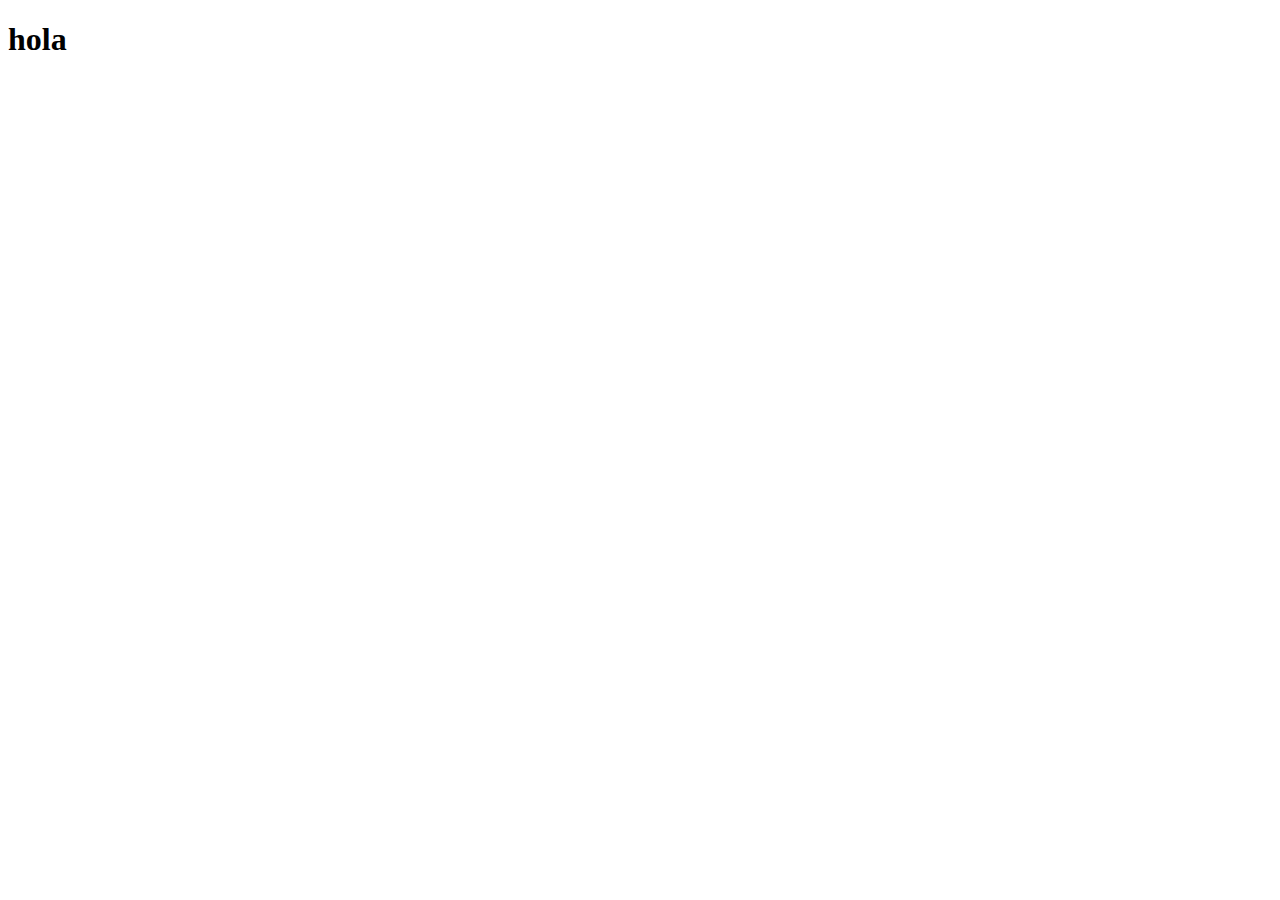
==== index.html @ 9a5a2128 "index creado" ====
<!DOCTYPE html>
<html lang="en">
<head>
    <meta charset="UTF-8">
    <meta name="viewport" content="width=device-width, initial-scale=1.0">
    <title>Document</title>
</head>
<body>
    <h1>hola</h1>
</body>
</html>
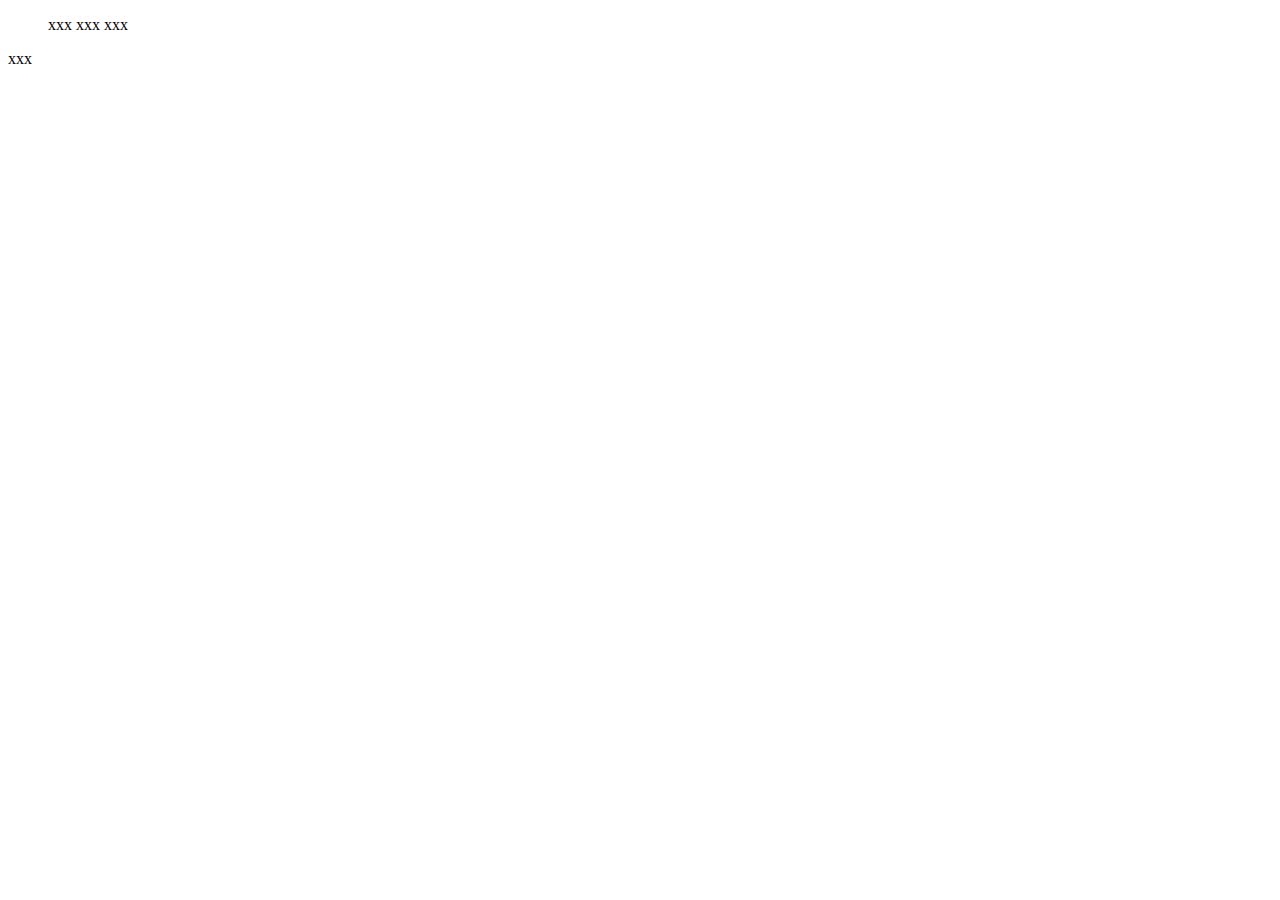
==== commit 194a6c7b: "Agr header y section" ====
--- a/index.html
+++ b/index.html
@@ -6,6 +6,17 @@
     <title>Document</title>
 </head>
 <body>
-    <h1>hola</h1>
+    <header>
+        <nav>
+            <ul>
+                <il>xxx</il>
+                <il>xxx</il>
+                <il>xxx</il>
+            </ul>
+        </nav>
+    </header>
+    <section>
+        xxx
+    </section>
 </body>
 </html>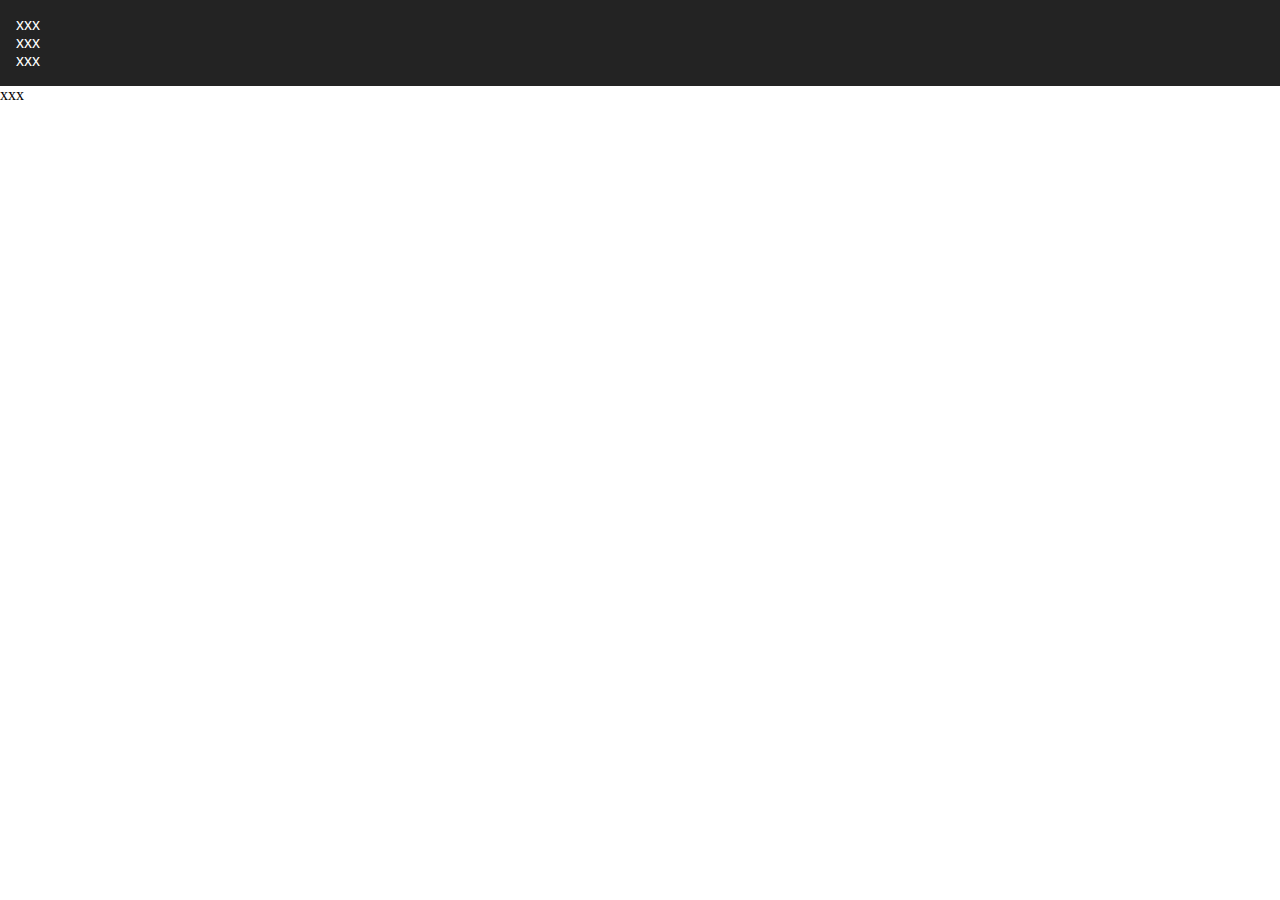
==== commit 30ed001e: "style hearder" ====
--- a/index.html
+++ b/index.html
@@ -3,15 +3,16 @@
 <head>
     <meta charset="UTF-8">
     <meta name="viewport" content="width=device-width, initial-scale=1.0">
-    <title>Document</title>
+    <title>Prueba 1</title>
+    <link rel="stylesheet" href="index.css">
 </head>
 <body>
-    <header>
+    <header class="headerTop">
         <nav>
             <ul>
-                <il>xxx</il>
-                <il>xxx</il>
-                <il>xxx</il>
+                <li>xxx</li>
+                <li>xxx</li>
+                <li>xxx</li>
             </ul>
         </nav>
     </header>
--- a/index.css
+++ b/index.css
@@ -0,0 +1,12 @@
+*{
+    padding: 0;
+    margin: 0;
+    list-style: none;
+}
+.headerTop{
+    background-color: rgb(35, 35, 35);
+    color: white;
+    padding: 1rem;
+    font-family: Arial, Helvetica, sans-serif;
+}
+
